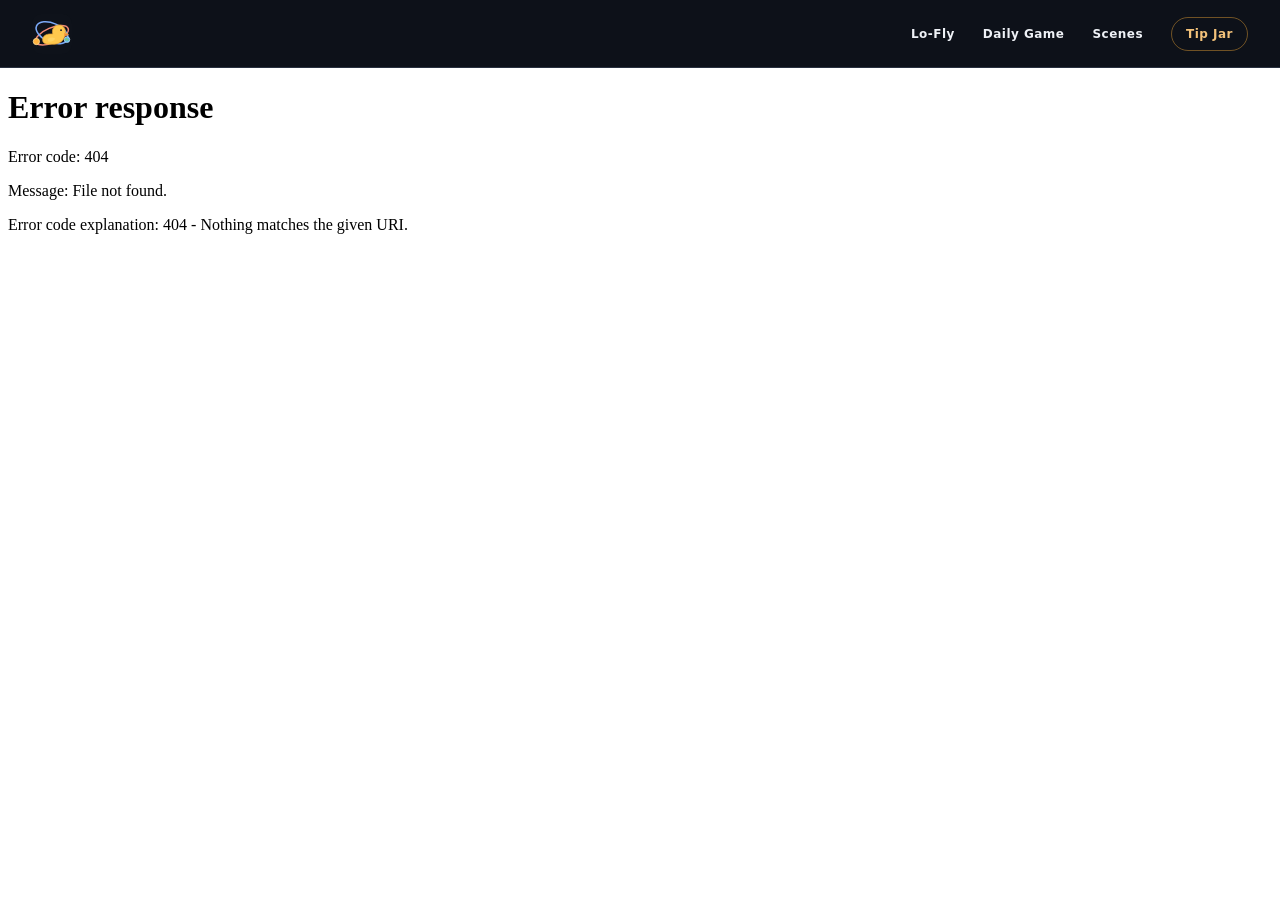
==== daily-game/index.html @ 39ffc07c "Add the Scenes gallery at /scenes/ (The Pier, The Campsite, The Overview) with a Scenes link in ever" ====
<!doctype html>
<html lang="en">
  <head>
    <meta charset="utf-8" />
    <meta name="viewport" content="width=device-width, initial-scale=1" />
    <meta name="theme-color" content="#0e121a" />
    <meta name="description" content="Day X of adding features from other games into my game. Play the latest build." />
    <title>Daily Game — jocoly.com</title>
    <link rel="icon" href="/assets/favicon-dEKb_OuO.svg" type="image/svg+xml" />
    <script type="module" crossorigin src="/assets/site-57SYCgge.js"></script>
    <script type="module" crossorigin src="/assets/game-shell-CzqoBjM-.js"></script>
    <link rel="stylesheet" crossorigin href="/assets/site-CdRNZb1y.css">
  </head>
  <body class="game-page">
    <a class="skip-link" href="#game">Skip to game</a>
    <header class="site-header">
      <div class="header-inner">
        <a class="brand-mark" href="/" aria-label="Home"><img src="data:image/svg+xml,%3csvg%20xmlns='http://www.w3.org/2000/svg'%20viewBox='0%200%2064%2064'%3e%3crect%20width='64'%20height='64'%20rx='15'%20fill='%230e121a'/%3e%3cellipse%20cx='32'%20cy='34'%20rx='28'%20ry='12'%20transform='rotate(-23%2032%2034)'%20fill='none'%20stroke='%23f28a77'%20stroke-width='2.4'/%3e%3cellipse%20cx='32'%20cy='30'%20rx='27'%20ry='15'%20transform='rotate(24%2032%2030)'%20fill='none'%20stroke='%237ba9f7'%20stroke-width='2.4'/%3e%3ccircle%20cx='7'%20cy='44'%20r='5'%20fill='%23ffb23f'%20stroke='%23ffe09a'%20stroke-width='1.3'/%3e%3ccircle%20cx='56'%20cy='41'%20r='4.5'%20fill='%2358b7eb'%20stroke='%23d2e9ff'%20stroke-width='1'/%3e%3cpath%20d='M54%2039c-1%200-2%201-2%202%201%200%201%201%202%202l2-1%202%201%201-2-2-1-1-2z'%20fill='%2379c988'/%3e%3cpath%20d='M17%2041c0-5.5%205.5-9%2012.5-9h3.8c-.4-1.3-.6-2.6-.6-3.8%200-6.1%204.6-10.7%2010.4-10.7s10.3%204.6%2010.3%2010.7v1.5l4.9%202.8-5.9%202.6c-1.9%208.1-8.5%2013.3-19.4%2013.3H28C21%2048.4%2017%2046.2%2017%2041Z'%20fill='%23ffc84d'%20stroke='%23e3a039'%20stroke-width='1.2'%20stroke-linejoin='round'/%3e%3cpath%20d='M51%2030.5%2059%2033l-7.4%203.1c.6-1.8.5-3.8-.6-5.6Z'%20fill='%23f28a3b'/%3e%3cpath%20d='M25%2040c4-3%208-3%2012-1-2%204-6%206-11%205'%20fill='%23ffda72'%20opacity='.65'/%3e%3ccircle%20cx='46.5'%20cy='25.8'%20r='1.5'%20fill='%2325252c'/%3e%3c/svg%3e" alt="" /></a>
        <div class="header-actions">
          <nav class="site-nav" aria-label="Main navigation"><a href="/lo-fly/" data-lo-fly-link>Lo-Fly</a><span aria-current="page">Daily Game</span><a href="/scenes/">Scenes</a></nav>
          <a class="tip-jar" href="https://ko-fi.com/jocoly" target="_blank" rel="noopener" aria-label="Tip Jar on Ko-fi (opens in a new tab)">Tip Jar</a>
        </div>
      </div>
    </header>
    <main id="game" aria-label="Daily Game">
      <iframe class="game-frame" src="./play/" title="Daily Game" allow="fullscreen; gamepad" allowfullscreen></iframe>
    </main>
  </body>
</html>
---- assets/site-CdRNZb1y.css ----
@layer properties{@supports (((-webkit-hyphens:none)) and (not (margin-trim:inline))) or ((-moz-orient:inline) and (not (color:rgb(from red r g b)))){*,:before,:after,::backdrop{--tw-rotate-x:initial;--tw-rotate-y:initial;--tw-rotate-z:initial;--tw-skew-x:initial;--tw-skew-y:initial;--tw-border-style:solid;--tw-shadow:0 0 #0000;--tw-shadow-color:initial;--tw-shadow-alpha:100%;--tw-inset-shadow:0 0 #0000;--tw-inset-shadow-color:initial;--tw-inset-shadow-alpha:100%;--tw-ring-color:initial;--tw-ring-shadow:0 0 #0000;--tw-inset-ring-color:initial;--tw-inset-ring-shadow:0 0 #0000;--tw-ring-inset:initial;--tw-ring-offset-width:0px;--tw-ring-offset-color:#fff;--tw-ring-offset-shadow:0 0 #0000;--tw-outline-style:solid;--tw-blur:initial;--tw-brightness:initial;--tw-contrast:initial;--tw-grayscale:initial;--tw-hue-rotate:initial;--tw-invert:initial;--tw-opacity:initial;--tw-saturate:initial;--tw-sepia:initial;--tw-drop-shadow:initial;--tw-drop-shadow-color:initial;--tw-drop-shadow-alpha:100%;--tw-drop-shadow-size:initial}}}@layer theme{:root,:host{--font-sans:-apple-system, BlinkMacSystemFont, "Segoe UI", Roboto, "Helvetica Neue", "Noto Sans", Arial, sans-serif, "Apple Color Emoji", "Segoe UI Emoji", "Segoe UI Symbol", "Noto Color Emoji";--font-mono:ui-monospace, SFMono-Regular, Menlo, Monaco, Consolas, "Liberation Mono", "Courier New", monospace;--spacing:.25rem;--default-transition-duration:.15s;--default-transition-timing-function:cubic-bezier(.4, 0, .2, 1);--default-font-family:var(--font-sans);--default-mono-font-family:var(--font-mono)}}@layer base{*,:after,:before,::backdrop{box-sizing:border-box;border:0 solid;margin:0;padding:0}::file-selector-button{box-sizing:border-box;border:0 solid;margin:0;padding:0}html,:host{-webkit-text-size-adjust:100%;tab-size:4;line-height:1.5;font-family:var(--default-font-family,-apple-system, BlinkMacSystemFont, "Segoe UI", Roboto, "Helvetica Neue", "Noto Sans", Arial, sans-serif, "Apple Color Emoji", "Segoe UI Emoji", "Segoe UI Symbol", "Noto Color Emoji");font-feature-settings:var(--default-font-feature-settings,normal);font-variation-settings:var(--default-font-variation-settings,normal);-webkit-tap-highlight-color:transparent}hr{height:0;color:inherit;border-top-width:1px}abbr:where([title]){-webkit-text-decoration:underline dotted;text-decoration:underline dotted}h1,h2,h3,h4,h5,h6{font-size:inherit;font-weight:inherit}a{color:inherit;-webkit-text-decoration:inherit;text-decoration:inherit}b,strong{font-weight:bolder}code,kbd,samp,pre{font-family:var(--default-mono-font-family,ui-monospace, SFMono-Regular, Menlo, Monaco, Consolas, "Liberation Mono", "Courier New", monospace);font-feature-settings:var(--default-mono-font-feature-settings,normal);font-variation-settings:var(--default-mono-font-variation-settings,normal);font-size:1em}small{font-size:80%}sub,sup{vertical-align:baseline;font-size:75%;line-height:0;position:relative}sub{bottom:-.25em}sup{top:-.5em}table{text-indent:0;border-color:inherit;border-collapse:collapse}:-moz-focusring:where(:not(iframe)){outline:auto}progress{vertical-align:baseline}summary{display:list-item}ol,ul,menu{list-style:none}img,svg,video,canvas,audio,iframe,embed,object{vertical-align:middle;display:block}img,video{max-width:100%;height:auto}button,input,select,optgroup,textarea{font:inherit;font-feature-settings:inherit;font-variation-settings:inherit;letter-spacing:inherit;color:inherit;opacity:1;background-color:#0000;border-radius:0}::file-selector-button{font:inherit;font-feature-settings:inherit;font-variation-settings:inherit;letter-spacing:inherit;color:inherit;opacity:1;background-color:#0000;border-radius:0}:where(select:is([multiple],[size])) optgroup{font-weight:bolder}:where(select:is([multiple],[size])) optgroup option{padding-inline-start:20px}::file-selector-button{margin-inline-end:4px}::placeholder{opacity:1}@supports (not ((-webkit-appearance:-apple-pay-button))) or (contain-intrinsic-size:1px){::placeholder{color:currentColor}@supports (color:color-mix(in lab,red,red)){::placeholder{color:color-mix(in oklab,currentcolor 50%,transparent)}}}textarea{resize:vertical}::-webkit-search-decoration{-webkit-appearance:none}::-webkit-date-and-time-value{min-height:1lh;text-align:inherit}::-webkit-datetime-edit{display:inline-flex}::-webkit-datetime-edit-fields-wrapper{padding:0}::-webkit-datetime-edit{padding-block:0}::-webkit-datetime-edit-year-field{padding-block:0}::-webkit-datetime-edit-month-field{padding-block:0}::-webkit-datetime-edit-day-field{padding-block:0}::-webkit-datetime-edit-hour-field{padding-block:0}::-webkit-datetime-edit-minute-field{padding-block:0}::-webkit-datetime-edit-second-field{padding-block:0}::-webkit-datetime-edit-millisecond-field{padding-block:0}::-webkit-datetime-edit-meridiem-field{padding-block:0}::-webkit-calendar-picker-indicator{line-height:1}:-moz-ui-invalid{box-shadow:none}button,input:where([type=button],[type=reset],[type=submit]){appearance:button}::file-selector-button{appearance:button}::-webkit-inner-spin-button{height:auto}::-webkit-outer-spin-button{height:auto}[hidden]:where(:not([hidden=until-found])){display:none!important}}@layer components;@layer utilities{.invisible{visibility:hidden}.visible{visibility:visible}.sr-only{clip-path:inset(50%);white-space:nowrap;border-width:0;width:1px;height:1px;margin:-1px;padding:0;position:absolute;overflow:hidden}.absolute{position:absolute}.fixed{position:fixed}.relative{position:relative}.static{position:static}.block{display:block}.grid{display:grid}.hidden{display:none}.table{display:table}.h-9{height:calc(var(--spacing) * 9)}.shrink{flex-shrink:1}.grow{flex-grow:1}.transform{transform:var(--tw-rotate-x,) var(--tw-rotate-y,) var(--tw-rotate-z,) var(--tw-skew-x,) var(--tw-skew-y,)}.resize{resize:both}.rounded{border-radius:.25rem}.border{border-style:var(--tw-border-style);border-width:1px}.italic{font-style:italic}.antialiased{-webkit-font-smoothing:antialiased;-moz-osx-font-smoothing:grayscale}.shadow{--tw-shadow:0 1px 3px 0 var(--tw-shadow-color,#0000001a), 0 1px 2px -1px var(--tw-shadow-color,#0000001a);box-shadow:var(--tw-inset-shadow),var(--tw-inset-ring-shadow),var(--tw-ring-offset-shadow),var(--tw-ring-shadow),var(--tw-shadow)}.ring{--tw-ring-shadow:var(--tw-ring-inset,) 0 0 0 calc(1px + var(--tw-ring-offset-width)) var(--tw-ring-color,currentcolor);box-shadow:var(--tw-inset-shadow),var(--tw-inset-ring-shadow),var(--tw-ring-offset-shadow),var(--tw-ring-shadow),var(--tw-shadow)}.outline{outline-style:var(--tw-outline-style);outline-width:1px}.blur{--tw-blur:blur(8px);filter:var(--tw-blur,) var(--tw-brightness,) var(--tw-contrast,) var(--tw-grayscale,) var(--tw-hue-rotate,) var(--tw-invert,) var(--tw-saturate,) var(--tw-sepia,) var(--tw-drop-shadow,)}.invert{--tw-invert:invert(100%);filter:var(--tw-blur,) var(--tw-brightness,) var(--tw-contrast,) var(--tw-grayscale,) var(--tw-hue-rotate,) var(--tw-invert,) var(--tw-saturate,) var(--tw-sepia,) var(--tw-drop-shadow,)}.filter{filter:var(--tw-blur,) var(--tw-brightness,) var(--tw-contrast,) var(--tw-grayscale,) var(--tw-hue-rotate,) var(--tw-invert,) var(--tw-saturate,) var(--tw-sepia,) var(--tw-drop-shadow,)}.transition{transition-property:color,background-color,border-color,outline-color,text-decoration-color,fill,stroke,--tw-gradient-from,--tw-gradient-via,--tw-gradient-to,opacity,box-shadow,transform,translate,scale,rotate,filter,-webkit-backdrop-filter,backdrop-filter,display,content-visibility,overlay,pointer-events;transition-timing-function:var(--tw-ease,var(--default-transition-timing-function));transition-duration:var(--tw-duration,var(--default-transition-duration))}}:root{color-scheme:dark}html{scroll-behavior:smooth}body{color:#eef1f6;background:#0e121a;flex-direction:column;min-height:100svh;margin:0;font-family:Inter,ui-sans-serif,system-ui,sans-serif;display:flex}a{color:inherit;text-decoration:none}button{font:inherit}a:focus-visible,button:focus-visible{outline-offset:5px;outline:2px solid #aabdff}.sr-only{clip:rect(0,0,0,0);white-space:nowrap;border:0;width:1px;height:1px;margin:-1px;padding:0;position:absolute;overflow:hidden}.skip-link{z-index:100;color:#0e121a;background:#e8edff;padding:10px 14px;position:fixed;top:-70px;left:12px}.skip-link:focus{top:12px}.site-header{-webkit-backdrop-filter:blur(18px);backdrop-filter:blur(18px);z-index:5;background:#0e121aeb;border-bottom:1px solid #293140;flex:none;height:68px}.header-inner{justify-content:space-between;align-items:center;width:min(100% - 64px,1280px);height:100%;margin-inline:auto;display:flex}.brand-mark{place-items:center;width:40px;height:40px;display:grid}.brand-mark img{width:40px;height:40px;display:block}.site-nav{letter-spacing:.04em;gap:28px;font-size:12px;font-weight:650;display:flex}.site-nav a,.site-nav [aria-current=page]{align-items:center;padding:12px 0;display:inline-flex}.site-nav a:hover{color:#aabdff}.header-actions{align-items:center;gap:28px;display:flex}.tip-jar{color:#f3c27a;letter-spacing:.04em;white-space:nowrap;border:1px solid #d4933280;border-radius:999px;align-items:center;padding:7px 14px;font-size:12px;font-weight:650;transition:background-color .15s,border-color .15s;display:inline-flex}.tip-jar:hover{background:#d4933224;border-color:#d49332}main{flex:1;min-height:0;display:grid}.hero{isolation:isolate;place-items:center;min-height:calc(100svh - 130px);display:grid;position:relative;overflow:hidden}.space-field,.space-objects{pointer-events:none;width:100%;height:100%;display:block;position:absolute;inset:0}.space-field{z-index:0}.space-objects{z-index:1;opacity:.65}.hero-art{aspect-ratio:1;z-index:2;pointer-events:none;width:min(100vw - 32px,100svh - 142px,850px);position:relative}.art-halo{filter:blur(38px);background:radial-gradient(circle,#d4933222 4%,#4b68a31b 47%,#0000 76%);border-radius:50%;position:absolute;inset:11%}.scene-canvas{opacity:0;pointer-events:none;width:100%;height:100%;transition:opacity .4s;display:block;position:absolute;inset:0}.hero-art.scene-ready .scene-canvas{opacity:1}.duck-hit-target{z-index:1;pointer-events:auto;touch-action:pan-y;background:0 0;border:0;width:56%;height:67%;padding:0;position:absolute;top:17%;left:22%}.duck-hit-target:disabled{pointer-events:none}.duck-hit-target:focus-visible{border-radius:50%;outline:2px solid #aabdff}.site-footer{color:#8f9aae;letter-spacing:.09em;border-top:1px solid #30394a;flex:none;justify-content:space-between;align-items:center;width:min(100% - 64px,1280px);min-height:60px;margin-inline:auto;font-size:10px;font-weight:650;display:flex}.game-page{height:100svh;overflow:hidden}.game-page main{flex:1;min-height:0;display:block}.game-frame{background:#101b22;border:0;width:100%;height:100%;display:block}@media(max-width:520px){.site-header{height:58px}.header-inner,.site-footer{width:calc(100% - 36px)}.header-actions,.site-nav{gap:18px}.tip-jar{padding:6px 11px}.hero{min-height:calc(100svh - 112px)}.hero-art{width:min(100vw - 4px,100svh - 126px)}.site-footer{min-height:54px}}@media(prefers-reduced-motion:reduce){html{scroll-behavior:auto}.scene-canvas{transition:none}}.footer-links{gap:22px;display:flex}.footer-links a:hover{color:#aabdff}.legal{color:#cfd6e3;width:min(100% - 64px,760px);margin-inline:auto;padding:56px 0 72px;line-height:1.65;display:block}.legal h1{color:#eef1f6;margin:0 0 6px;font-size:32px;line-height:1.2}.legal h2{color:#eef1f6;margin:36px 0 8px;font-size:18px}.legal p,.legal ul{margin:0 0 14px;font-size:15px}.legal ul{padding-left:22px}.legal li{margin-bottom:6px}.legal a{color:#aabdff;text-underline-offset:3px;text-decoration:underline}.legal code{background:#1a2130;border-radius:4px;padding:1px 5px;font-size:13px}.legal .updated{color:#8f9aae;margin-bottom:28px;font-size:13px}@media(max-width:520px){.legal{width:calc(100% - 36px);padding-top:36px}}@property --tw-rotate-x{syntax:"*";inherits:false}@property --tw-rotate-y{syntax:"*";inherits:false}@property --tw-rotate-z{syntax:"*";inherits:false}@property --tw-skew-x{syntax:"*";inherits:false}@property --tw-skew-y{syntax:"*";inherits:false}@property --tw-border-style{syntax:"*";inherits:false;initial-value:solid}@property --tw-shadow{syntax:"*";inherits:false;initial-value:0 0 #0000}@property --tw-shadow-color{syntax:"*";inherits:false}@property --tw-shadow-alpha{syntax:"<percentage>";inherits:false;initial-value:100%}@property --tw-inset-shadow{syntax:"*";inherits:false;initial-value:0 0 #0000}@property --tw-inset-shadow-color{syntax:"*";inherits:false}@property --tw-inset-shadow-alpha{syntax:"<percentage>";inherits:false;initial-value:100%}@property --tw-ring-color{syntax:"*";inherits:false}@property --tw-ring-shadow{syntax:"*";inherits:false;initial-value:0 0 #0000}@property --tw-inset-ring-color{syntax:"*";inherits:false}@property --tw-inset-ring-shadow{syntax:"*";inherits:false;initial-value:0 0 #0000}@property --tw-ring-inset{syntax:"*";inherits:false}@property --tw-ring-offset-width{syntax:"<length>";inherits:false;initial-value:0}@property --tw-ring-offset-color{syntax:"*";inherits:false;initial-value:#fff}@property --tw-ring-offset-shadow{syntax:"*";inherits:false;initial-value:0 0 #0000}@property --tw-outline-style{syntax:"*";inherits:false;initial-value:solid}@property --tw-blur{syntax:"*";inherits:false}@property --tw-brightness{syntax:"*";inherits:false}@property --tw-contrast{syntax:"*";inherits:false}@property --tw-grayscale{syntax:"*";inherits:false}@property --tw-hue-rotate{syntax:"*";inherits:false}@property --tw-invert{syntax:"*";inherits:false}@property --tw-opacity{syntax:"*";inherits:false}@property --tw-saturate{syntax:"*";inherits:false}@property --tw-sepia{syntax:"*";inherits:false}@property --tw-drop-shadow{syntax:"*";inherits:false}@property --tw-drop-shadow-color{syntax:"*";inherits:false}@property --tw-drop-shadow-alpha{syntax:"<percentage>";inherits:false;initial-value:100%}@property --tw-drop-shadow-size{syntax:"*";inherits:false}
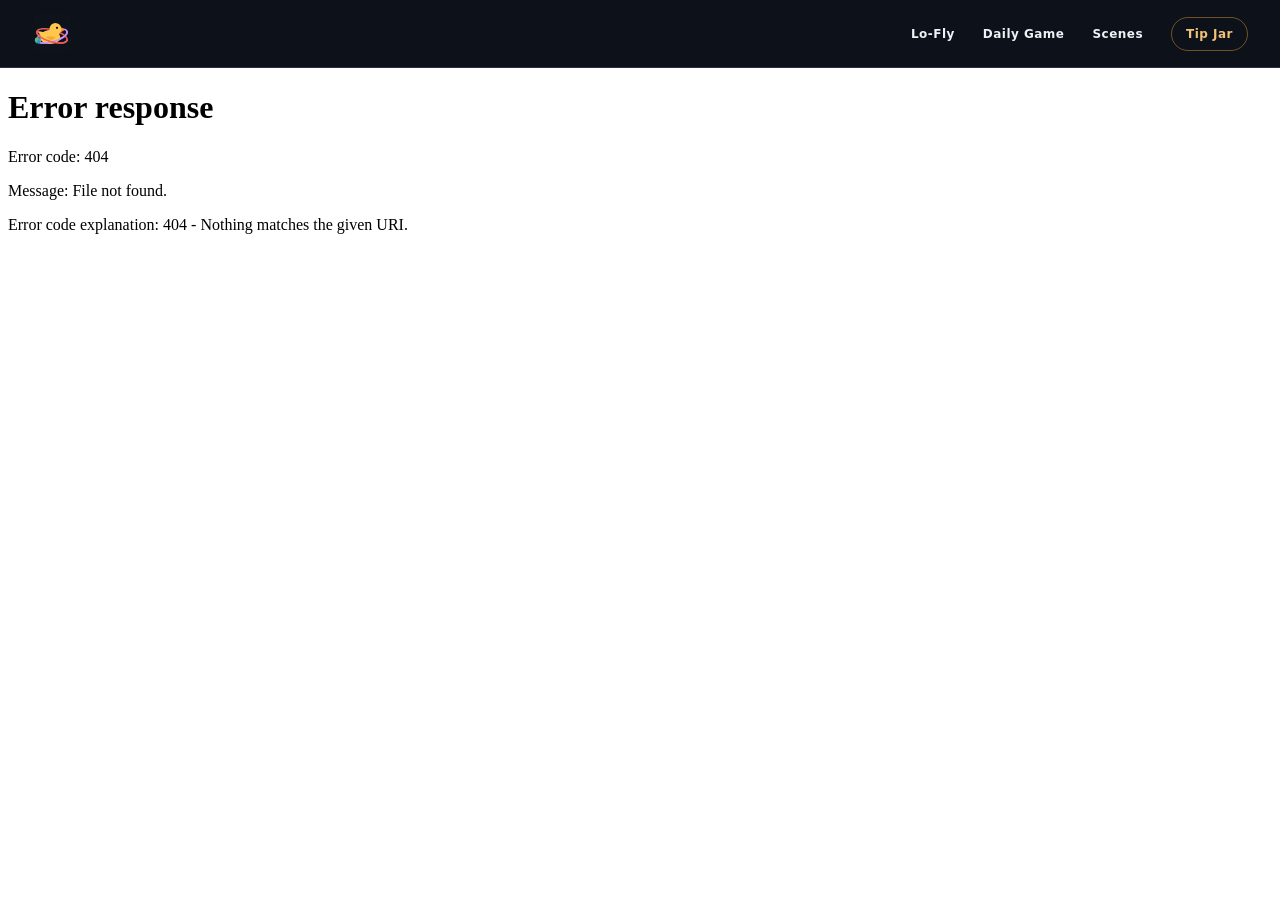
==== commit a66daddc: "Release the new landing page: randomly patterned duck with sound and the new icon; from jocoly.com-s" ====
--- a/daily-game/index.html
+++ b/daily-game/index.html
@@ -6,16 +6,16 @@
     <meta name="theme-color" content="#0e121a" />
     <meta name="description" content="Day X of adding features from other games into my game. Play the latest build." />
     <title>Daily Game — jocoly.com</title>
-    <link rel="icon" href="/assets/favicon-dEKb_OuO.svg" type="image/svg+xml" />
-    <script type="module" crossorigin src="/assets/site-57SYCgge.js"></script>
-    <script type="module" crossorigin src="/assets/game-shell-CzqoBjM-.js"></script>
-    <link rel="stylesheet" crossorigin href="/assets/site-CdRNZb1y.css">
+    <link rel="icon" href="/assets/favicon-DB8IwmVq.svg" type="image/svg+xml" />
+    <script type="module" crossorigin src="/assets/site-DkAqR7CB.js"></script>
+    <script type="module" crossorigin src="/assets/game-shell-BnqlPPsk.js"></script>
+    <link rel="stylesheet" crossorigin href="/assets/site-BySpHu5W.css">
   </head>
   <body class="game-page">
     <a class="skip-link" href="#game">Skip to game</a>
     <header class="site-header">
       <div class="header-inner">
-        <a class="brand-mark" href="/" aria-label="Home"><img src="data:image/svg+xml,%3csvg%20xmlns='http://www.w3.org/2000/svg'%20viewBox='0%200%2064%2064'%3e%3crect%20width='64'%20height='64'%20rx='15'%20fill='%230e121a'/%3e%3cellipse%20cx='32'%20cy='34'%20rx='28'%20ry='12'%20transform='rotate(-23%2032%2034)'%20fill='none'%20stroke='%23f28a77'%20stroke-width='2.4'/%3e%3cellipse%20cx='32'%20cy='30'%20rx='27'%20ry='15'%20transform='rotate(24%2032%2030)'%20fill='none'%20stroke='%237ba9f7'%20stroke-width='2.4'/%3e%3ccircle%20cx='7'%20cy='44'%20r='5'%20fill='%23ffb23f'%20stroke='%23ffe09a'%20stroke-width='1.3'/%3e%3ccircle%20cx='56'%20cy='41'%20r='4.5'%20fill='%2358b7eb'%20stroke='%23d2e9ff'%20stroke-width='1'/%3e%3cpath%20d='M54%2039c-1%200-2%201-2%202%201%200%201%201%202%202l2-1%202%201%201-2-2-1-1-2z'%20fill='%2379c988'/%3e%3cpath%20d='M17%2041c0-5.5%205.5-9%2012.5-9h3.8c-.4-1.3-.6-2.6-.6-3.8%200-6.1%204.6-10.7%2010.4-10.7s10.3%204.6%2010.3%2010.7v1.5l4.9%202.8-5.9%202.6c-1.9%208.1-8.5%2013.3-19.4%2013.3H28C21%2048.4%2017%2046.2%2017%2041Z'%20fill='%23ffc84d'%20stroke='%23e3a039'%20stroke-width='1.2'%20stroke-linejoin='round'/%3e%3cpath%20d='M51%2030.5%2059%2033l-7.4%203.1c.6-1.8.5-3.8-.6-5.6Z'%20fill='%23f28a3b'/%3e%3cpath%20d='M25%2040c4-3%208-3%2012-1-2%204-6%206-11%205'%20fill='%23ffda72'%20opacity='.65'/%3e%3ccircle%20cx='46.5'%20cy='25.8'%20r='1.5'%20fill='%2325252c'/%3e%3c/svg%3e" alt="" /></a>
+        <a class="brand-mark" href="/" aria-label="Home"><img src="data:image/svg+xml,%3csvg%20xmlns='http://www.w3.org/2000/svg'%20viewBox='0%200%2064%2064'%3e%3ctitle%3eJocoly%20duck%20in%20orbit%3c/title%3e%3cdefs%3e%3cclipPath%20id='earth'%3e%3ccircle%20cx='9.5'%20cy='42'%20r='5'/%3e%3c/clipPath%3e%3c/defs%3e%3crect%20width='64'%20height='64'%20rx='15'%20fill='%230e121a'/%3e%3cg%20fill='none'%20stroke-width='2.6'%20stroke-linecap='round'%3e%3cg%20transform='translate(32%2035)%20rotate(-16)'%3e%3cellipse%20rx='25'%20ry='9.5'%20stroke='%23c792ff'/%3e%3c/g%3e%3cg%20transform='translate(32%2035)%20rotate(16)'%3e%3cellipse%20rx='25'%20ry='9.5'%20stroke='%23ee5a5a'/%3e%3c/g%3e%3c/g%3e%3cpath%20d='M42%2021Q48%2020.6%2052.5%2025Q48%2029.2%2042%2029Z'%20fill='%23f28a3b'/%3e%3cg%20fill='%23ffc84d'%3e%3ccircle%20cx='37.5'%20cy='24'%20r='9.5'/%3e%3cellipse%20cx='29'%20cy='37'%20rx='16.5'%20ry='11'/%3e%3cpath%20d='M14%2034%208.5%2027.5Q16%2027%2021%2031Z'/%3e%3c/g%3e%3cpath%20d='M22%2036.5Q29%2046%2038%2037.5Q30%2034%2022%2036.5Z'%20fill='%23f0a93a'/%3e%3ccircle%20cx='40'%20cy='22'%20r='1.8'%20fill='%230e121a'/%3e%3cg%20fill='none'%20stroke-width='2.6'%20stroke-linecap='round'%3e%3cpath%20transform='translate(32%2035)%20rotate(-16)'%20d='M-25%200A25%209.5%200%200%200%2025%200'%20stroke='%23c792ff'/%3e%3cpath%20transform='translate(32%2035)%20rotate(16)'%20d='M-25%200A25%209.5%200%200%200%2025%200'%20stroke='%23ee5a5a'/%3e%3c/g%3e%3ccircle%20cx='9.5'%20cy='42'%20r='5'%20fill='%232f86d9'/%3e%3cg%20clip-path='url(%23earth)'%20fill='%235fbf6e'%3e%3cpath%20d='M4.5%2038.6Q7.5%2036.6%2010.2%2038.2Q9.6%2040%2011.2%2041.2Q10%2042.6%208.6%2042.2Q7.8%2044.2%208.4%2046.2L6.6%2045Q5.6%2042.4%204%2041.4Z'/%3e%3cpath%20d='M12%2039.6Q14.6%2040%2015.2%2042.2Q14.2%2044.4%2012.6%2045Q11.8%2042.6%2012%2039.6Z'/%3e%3cpath%20d='M9.4%2046.4Q11.2%2045.6%2012.4%2046.8L10.2%2048Z'/%3e%3c/g%3e%3c/svg%3e" alt="" /></a>
         <div class="header-actions">
           <nav class="site-nav" aria-label="Main navigation"><a href="/lo-fly/" data-lo-fly-link>Lo-Fly</a><span aria-current="page">Daily Game</span><a href="/scenes/">Scenes</a></nav>
           <a class="tip-jar" href="https://ko-fi.com/jocoly" target="_blank" rel="noopener" aria-label="Tip Jar on Ko-fi (opens in a new tab)">Tip Jar</a>
--- a/assets/site-BySpHu5W.css
+++ b/assets/site-BySpHu5W.css
@@ -0,0 +1 @@
+@layer properties{@supports (((-webkit-hyphens:none)) and (not (margin-trim:inline))) or ((-moz-orient:inline) and (not (color:rgb(from red r g b)))){*,:before,:after,::backdrop{--tw-rotate-x:initial;--tw-rotate-y:initial;--tw-rotate-z:initial;--tw-skew-x:initial;--tw-skew-y:initial;--tw-border-style:solid;--tw-shadow:0 0 #0000;--tw-shadow-color:initial;--tw-shadow-alpha:100%;--tw-inset-shadow:0 0 #0000;--tw-inset-shadow-color:initial;--tw-inset-shadow-alpha:100%;--tw-ring-color:initial;--tw-ring-shadow:0 0 #0000;--tw-inset-ring-color:initial;--tw-inset-ring-shadow:0 0 #0000;--tw-ring-inset:initial;--tw-ring-offset-width:0px;--tw-ring-offset-color:#fff;--tw-ring-offset-shadow:0 0 #0000;--tw-outline-style:solid;--tw-blur:initial;--tw-brightness:initial;--tw-contrast:initial;--tw-grayscale:initial;--tw-hue-rotate:initial;--tw-invert:initial;--tw-opacity:initial;--tw-saturate:initial;--tw-sepia:initial;--tw-drop-shadow:initial;--tw-drop-shadow-color:initial;--tw-drop-shadow-alpha:100%;--tw-drop-shadow-size:initial}}}@layer theme{:root,:host{--font-sans:-apple-system, BlinkMacSystemFont, "Segoe UI", Roboto, "Helvetica Neue", "Noto Sans", Arial, sans-serif, "Apple Color Emoji", "Segoe UI Emoji", "Segoe UI Symbol", "Noto Color Emoji";--font-mono:ui-monospace, SFMono-Regular, Menlo, Monaco, Consolas, "Liberation Mono", "Courier New", monospace;--spacing:.25rem;--default-transition-duration:.15s;--default-transition-timing-function:cubic-bezier(.4, 0, .2, 1);--default-font-family:var(--font-sans);--default-mono-font-family:var(--font-mono)}}@layer base{*,:after,:before,::backdrop{box-sizing:border-box;border:0 solid;margin:0;padding:0}::file-selector-button{box-sizing:border-box;border:0 solid;margin:0;padding:0}html,:host{-webkit-text-size-adjust:100%;tab-size:4;line-height:1.5;font-family:var(--default-font-family,-apple-system, BlinkMacSystemFont, "Segoe UI", Roboto, "Helvetica Neue", "Noto Sans", Arial, sans-serif, "Apple Color Emoji", "Segoe UI Emoji", "Segoe UI Symbol", "Noto Color Emoji");font-feature-settings:var(--default-font-feature-settings,normal);font-variation-settings:var(--default-font-variation-settings,normal);-webkit-tap-highlight-color:transparent}hr{height:0;color:inherit;border-top-width:1px}abbr:where([title]){-webkit-text-decoration:underline dotted;text-decoration:underline dotted}h1,h2,h3,h4,h5,h6{font-size:inherit;font-weight:inherit}a{color:inherit;-webkit-text-decoration:inherit;text-decoration:inherit}b,strong{font-weight:bolder}code,kbd,samp,pre{font-family:var(--default-mono-font-family,ui-monospace, SFMono-Regular, Menlo, Monaco, Consolas, "Liberation Mono", "Courier New", monospace);font-feature-settings:var(--default-mono-font-feature-settings,normal);font-variation-settings:var(--default-mono-font-variation-settings,normal);font-size:1em}small{font-size:80%}sub,sup{vertical-align:baseline;font-size:75%;line-height:0;position:relative}sub{bottom:-.25em}sup{top:-.5em}table{text-indent:0;border-color:inherit;border-collapse:collapse}:-moz-focusring:where(:not(iframe)){outline:auto}progress{vertical-align:baseline}summary{display:list-item}ol,ul,menu{list-style:none}img,svg,video,canvas,audio,iframe,embed,object{vertical-align:middle;display:block}img,video{max-width:100%;height:auto}button,input,select,optgroup,textarea{font:inherit;font-feature-settings:inherit;font-variation-settings:inherit;letter-spacing:inherit;color:inherit;opacity:1;background-color:#0000;border-radius:0}::file-selector-button{font:inherit;font-feature-settings:inherit;font-variation-settings:inherit;letter-spacing:inherit;color:inherit;opacity:1;background-color:#0000;border-radius:0}:where(select:is([multiple],[size])) optgroup{font-weight:bolder}:where(select:is([multiple],[size])) optgroup option{padding-inline-start:20px}::file-selector-button{margin-inline-end:4px}::placeholder{opacity:1}@supports (not ((-webkit-appearance:-apple-pay-button))) or (contain-intrinsic-size:1px){::placeholder{color:currentColor}@supports (color:color-mix(in lab,red,red)){::placeholder{color:color-mix(in oklab,currentcolor 50%,transparent)}}}textarea{resize:vertical}::-webkit-search-decoration{-webkit-appearance:none}::-webkit-date-and-time-value{min-height:1lh;text-align:inherit}::-webkit-datetime-edit{display:inline-flex}::-webkit-datetime-edit-fields-wrapper{padding:0}::-webkit-datetime-edit{padding-block:0}::-webkit-datetime-edit-year-field{padding-block:0}::-webkit-datetime-edit-month-field{padding-block:0}::-webkit-datetime-edit-day-field{padding-block:0}::-webkit-datetime-edit-hour-field{padding-block:0}::-webkit-datetime-edit-minute-field{padding-block:0}::-webkit-datetime-edit-second-field{padding-block:0}::-webkit-datetime-edit-millisecond-field{padding-block:0}::-webkit-datetime-edit-meridiem-field{padding-block:0}::-webkit-calendar-picker-indicator{line-height:1}:-moz-ui-invalid{box-shadow:none}button,input:where([type=button],[type=reset],[type=submit]){appearance:button}::file-selector-button{appearance:button}::-webkit-inner-spin-button{height:auto}::-webkit-outer-spin-button{height:auto}[hidden]:where(:not([hidden=until-found])){display:none!important}}@layer components;@layer utilities{.invisible{visibility:hidden}.visible{visibility:visible}.sr-only{clip-path:inset(50%);white-space:nowrap;border-width:0;width:1px;height:1px;margin:-1px;padding:0;position:absolute;overflow:hidden}.absolute{position:absolute}.fixed{position:fixed}.relative{position:relative}.static{position:static}.top-6{top:calc(var(--spacing) * 6)}.container{width:100%}@media(min-width:40rem){.container{max-width:40rem}}@media(min-width:48rem){.container{max-width:48rem}}@media(min-width:64rem){.container{max-width:64rem}}@media(min-width:80rem){.container{max-width:80rem}}@media(min-width:96rem){.container{max-width:96rem}}.block{display:block}.grid{display:grid}.hidden{display:none}.table{display:table}.h-9{height:calc(var(--spacing) * 9)}.shrink{flex-shrink:1}.grow{flex-grow:1}.transform{transform:var(--tw-rotate-x,) var(--tw-rotate-y,) var(--tw-rotate-z,) var(--tw-skew-x,) var(--tw-skew-y,)}.resize{resize:both}.rounded{border-radius:.25rem}.border{border-style:var(--tw-border-style);border-width:1px}.italic{font-style:italic}.antialiased{-webkit-font-smoothing:antialiased;-moz-osx-font-smoothing:grayscale}.shadow{--tw-shadow:0 1px 3px 0 var(--tw-shadow-color,#0000001a), 0 1px 2px -1px var(--tw-shadow-color,#0000001a);box-shadow:var(--tw-inset-shadow),var(--tw-inset-ring-shadow),var(--tw-ring-offset-shadow),var(--tw-ring-shadow),var(--tw-shadow)}.ring{--tw-ring-shadow:var(--tw-ring-inset,) 0 0 0 calc(1px + var(--tw-ring-offset-width)) var(--tw-ring-color,currentcolor);box-shadow:var(--tw-inset-shadow),var(--tw-inset-ring-shadow),var(--tw-ring-offset-shadow),var(--tw-ring-shadow),var(--tw-shadow)}.outline{outline-style:var(--tw-outline-style);outline-width:1px}.blur{--tw-blur:blur(8px);filter:var(--tw-blur,) var(--tw-brightness,) var(--tw-contrast,) var(--tw-grayscale,) var(--tw-hue-rotate,) var(--tw-invert,) var(--tw-saturate,) var(--tw-sepia,) var(--tw-drop-shadow,)}.grayscale{--tw-grayscale:grayscale(100%);filter:var(--tw-blur,) var(--tw-brightness,) var(--tw-contrast,) var(--tw-grayscale,) var(--tw-hue-rotate,) var(--tw-invert,) var(--tw-saturate,) var(--tw-sepia,) var(--tw-drop-shadow,)}.invert{--tw-invert:invert(100%);filter:var(--tw-blur,) var(--tw-brightness,) var(--tw-contrast,) var(--tw-grayscale,) var(--tw-hue-rotate,) var(--tw-invert,) var(--tw-saturate,) var(--tw-sepia,) var(--tw-drop-shadow,)}.filter{filter:var(--tw-blur,) var(--tw-brightness,) var(--tw-contrast,) var(--tw-grayscale,) var(--tw-hue-rotate,) var(--tw-invert,) var(--tw-saturate,) var(--tw-sepia,) var(--tw-drop-shadow,)}.transition{transition-property:color,background-color,border-color,outline-color,text-decoration-color,fill,stroke,--tw-gradient-from,--tw-gradient-via,--tw-gradient-to,opacity,box-shadow,transform,translate,scale,rotate,filter,-webkit-backdrop-filter,backdrop-filter,display,content-visibility,overlay,pointer-events;transition-timing-function:var(--tw-ease,var(--default-transition-timing-function));transition-duration:var(--tw-duration,var(--default-transition-duration))}}:root{color-scheme:dark}html{scroll-behavior:smooth}body{color:#eef1f6;background:#0e121a;flex-direction:column;min-height:100svh;margin:0;font-family:Inter,ui-sans-serif,system-ui,sans-serif;display:flex}a{color:inherit;text-decoration:none}button{font:inherit}a:focus-visible,button:focus-visible{outline-offset:5px;outline:2px solid #aabdff}.sr-only{clip:rect(0,0,0,0);white-space:nowrap;border:0;width:1px;height:1px;margin:-1px;padding:0;position:absolute;overflow:hidden}.skip-link{z-index:100;color:#0e121a;background:#e8edff;padding:10px 14px;position:fixed;top:-70px;left:12px}.skip-link:focus{top:12px}.site-header{-webkit-backdrop-filter:blur(18px);backdrop-filter:blur(18px);z-index:5;background:#0e121aeb;border-bottom:1px solid #293140;flex:none;height:68px}.header-inner{justify-content:space-between;align-items:center;width:min(100% - 64px,1280px);height:100%;margin-inline:auto;display:flex}.brand-mark{place-items:center;width:40px;height:40px;display:grid}.brand-mark img{width:40px;height:40px;display:block}.site-nav{letter-spacing:.04em;gap:28px;font-size:12px;font-weight:650;display:flex}.site-nav a,.site-nav [aria-current=page]{align-items:center;padding:12px 0;display:inline-flex}.site-nav a:hover{color:#aabdff}.header-actions{align-items:center;gap:28px;display:flex}.tip-jar{color:#f3c27a;letter-spacing:.04em;white-space:nowrap;border:1px solid #d4933280;border-radius:999px;align-items:center;padding:7px 14px;font-size:12px;font-weight:650;transition:background-color .15s,border-color .15s;display:inline-flex}.tip-jar:hover{background:#d4933224;border-color:#d49332}main{flex:1;min-height:0;display:grid}.hero{cursor:grab;touch-action:none;isolation:isolate;place-items:center;min-height:calc(100svh - 130px);display:grid;position:relative;overflow:hidden}.space-field,.space-objects{pointer-events:none;width:100%;height:100%;display:block;position:absolute;inset:0}.space-field{z-index:0}.space-objects{z-index:1;opacity:.65}.hero-art{aspect-ratio:1;z-index:2;pointer-events:none;width:min(100vw - 32px,100svh - 142px,850px);position:relative}.art-halo{filter:blur(38px);background:radial-gradient(circle,#d4933222 4%,#4b68a31b 47%,#0000 76%);border-radius:50%;position:absolute;inset:11%}.scene-canvas{opacity:0;pointer-events:none;width:100%;height:100%;transition:opacity .4s;display:block;position:absolute;inset:0}.hero-art.scene-ready .scene-canvas{opacity:1}.duck-hit-target{z-index:1;pointer-events:auto;touch-action:none;background:0 0;border:0;width:56%;height:67%;padding:0;position:absolute;top:17%;left:22%}.duck-hit-target:disabled{pointer-events:none}.duck-hit-target:focus-visible{border-radius:50%;outline:2px solid #aabdff}.site-footer{color:#8f9aae;letter-spacing:.09em;border-top:1px solid #30394a;flex:none;justify-content:space-between;align-items:center;width:min(100% - 64px,1280px);min-height:60px;margin-inline:auto;font-size:10px;font-weight:650;display:flex}.game-page{height:100svh;overflow:hidden}.game-page main{flex:1;min-height:0;display:block}.game-frame{background:#101b22;border:0;width:100%;height:100%;display:block}@media(max-width:520px){.site-header{height:58px}.header-inner,.site-footer{width:calc(100% - 36px)}.header-actions,.site-nav{gap:18px}.tip-jar{padding:6px 11px}.hero{min-height:calc(100svh - 112px)}.hero-art{width:min(100vw - 4px,100svh - 126px)}.site-footer{min-height:54px}}@media(prefers-reduced-motion:reduce){html{scroll-behavior:auto}.scene-canvas{transition:none}}.footer-links{gap:22px;display:flex}.footer-links a:hover{color:#aabdff}.legal{color:#cfd6e3;width:min(100% - 64px,760px);margin-inline:auto;padding:56px 0 72px;line-height:1.65;display:block}.legal h1{color:#eef1f6;margin:0 0 6px;font-size:32px;line-height:1.2}.legal h2{color:#eef1f6;margin:36px 0 8px;font-size:18px}.legal p,.legal ul{margin:0 0 14px;font-size:15px}.legal ul{padding-left:22px}.legal li{margin-bottom:6px}.legal a{color:#aabdff;text-underline-offset:3px;text-decoration:underline}.legal code{background:#1a2130;border-radius:4px;padding:1px 5px;font-size:13px}.legal .updated{color:#8f9aae;margin-bottom:28px;font-size:13px}@media(max-width:520px){.legal{width:calc(100% - 36px);padding-top:36px}}.sound-toggle{z-index:3;color:#8f9aae;cursor:pointer;background:#0e121acc;border:1px solid #30394a;border-radius:999px;padding:7px 16px 8px;font:600 15px/1 Segoe Print,Bradley Hand,Chalkboard SE,Comic Sans MS,cursive;transition:color .2s,border-color .2s;position:absolute;bottom:18px;left:50%;transform:translate(-50%)}.sound-toggle:hover,.sound-toggle:focus-visible{color:#eef1f6;border-color:#98aaff;outline:none}.sound-toggle[aria-pressed=false]{opacity:.7}.hero.spinning,.hero.spinning *{cursor:grabbing}@property --tw-rotate-x{syntax:"*";inherits:false}@property --tw-rotate-y{syntax:"*";inherits:false}@property --tw-rotate-z{syntax:"*";inherits:false}@property --tw-skew-x{syntax:"*";inherits:false}@property --tw-skew-y{syntax:"*";inherits:false}@property --tw-border-style{syntax:"*";inherits:false;initial-value:solid}@property --tw-shadow{syntax:"*";inherits:false;initial-value:0 0 #0000}@property --tw-shadow-color{syntax:"*";inherits:false}@property --tw-shadow-alpha{syntax:"<percentage>";inherits:false;initial-value:100%}@property --tw-inset-shadow{syntax:"*";inherits:false;initial-value:0 0 #0000}@property --tw-inset-shadow-color{syntax:"*";inherits:false}@property --tw-inset-shadow-alpha{syntax:"<percentage>";inherits:false;initial-value:100%}@property --tw-ring-color{syntax:"*";inherits:false}@property --tw-ring-shadow{syntax:"*";inherits:false;initial-value:0 0 #0000}@property --tw-inset-ring-color{syntax:"*";inherits:false}@property --tw-inset-ring-shadow{syntax:"*";inherits:false;initial-value:0 0 #0000}@property --tw-ring-inset{syntax:"*";inherits:false}@property --tw-ring-offset-width{syntax:"<length>";inherits:false;initial-value:0}@property --tw-ring-offset-color{syntax:"*";inherits:false;initial-value:#fff}@property --tw-ring-offset-shadow{syntax:"*";inherits:false;initial-value:0 0 #0000}@property --tw-outline-style{syntax:"*";inherits:false;initial-value:solid}@property --tw-blur{syntax:"*";inherits:false}@property --tw-brightness{syntax:"*";inherits:false}@property --tw-contrast{syntax:"*";inherits:false}@property --tw-grayscale{syntax:"*";inherits:false}@property --tw-hue-rotate{syntax:"*";inherits:false}@property --tw-invert{syntax:"*";inherits:false}@property --tw-opacity{syntax:"*";inherits:false}@property --tw-saturate{syntax:"*";inherits:false}@property --tw-sepia{syntax:"*";inherits:false}@property --tw-drop-shadow{syntax:"*";inherits:false}@property --tw-drop-shadow-color{syntax:"*";inherits:false}@property --tw-drop-shadow-alpha{syntax:"<percentage>";inherits:false;initial-value:100%}@property --tw-drop-shadow-size{syntax:"*";inherits:false}
